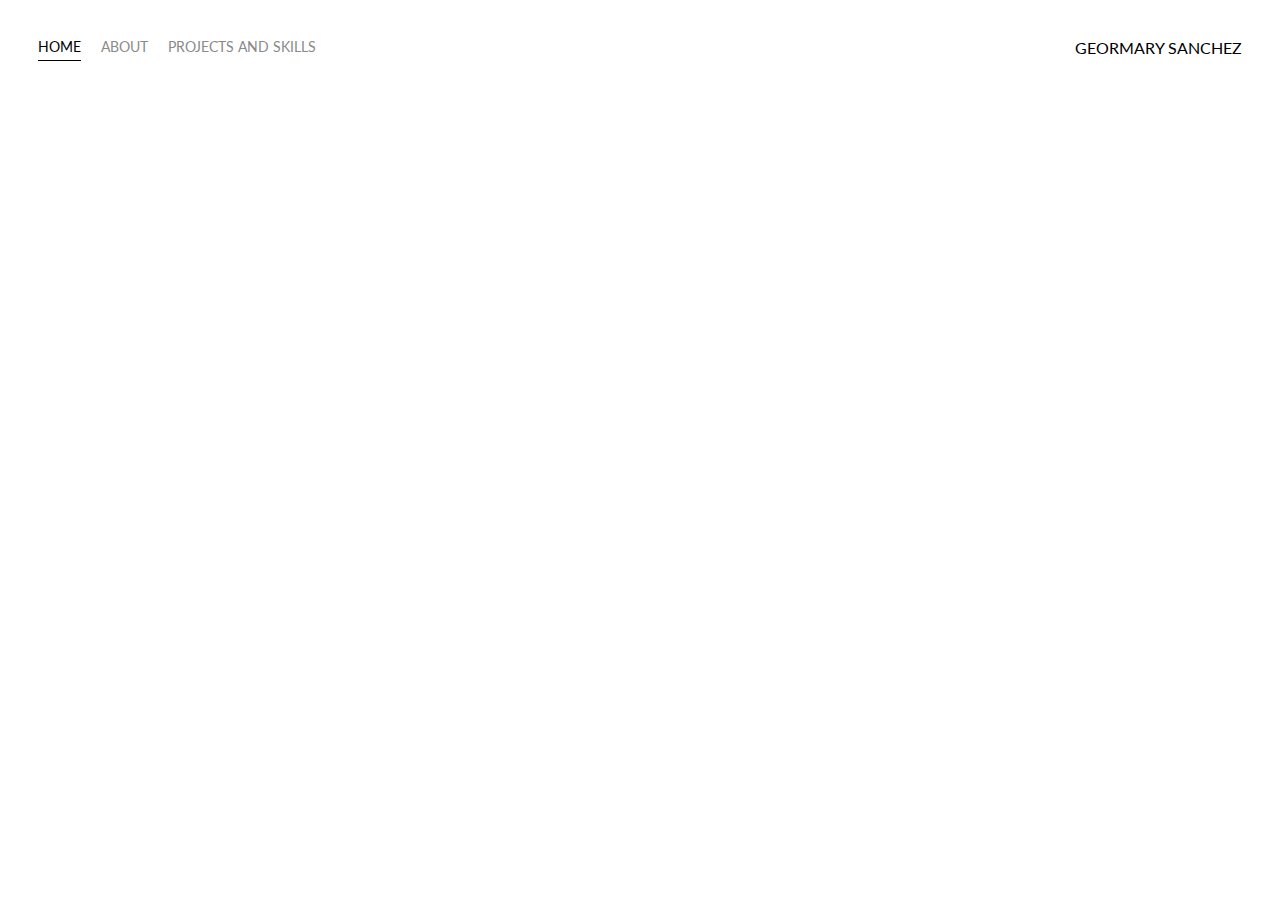
==== index.html @ dc1d9352 "first draft" ====
<!DOCTYPE html>
<html lang='en'>

<head>
  <meta charset='UTF-8'>
  <title>Geormary</title>
  <link href="https://fonts.googleapis.com/css?family=Lato" rel="stylesheet">
  <link rel="stylesheet" href="styles.css">
</head>

<body>
  <div class="container">
    <div class="nav-wrapper">
      <div class="left-side">
        <div class="nav-link-wrapper active-nav-link">
          <a href="index.html">Home</a>
        </div>
        <div class="nav-link-wrapper">
            <a href="about.html">About</a>
          </div>
        <div class="nav-link-wrapper">
          <a href="project.html">Projects and Skills</a>
        </div>
      </div>

      <div class="right-side">
        <div class="brand">
          GEORMARY SANCHEZ
        </div>
      </div>
    </div>

    <div class="content-wrapper">
      
    </div>
  </div>

</body>

<script>
  const portfolioItems = document.querySelectorAll('.portfolio-item-wrapper');

  portfolioItems.forEach(portfolioItem => {
    portfolioItem.addEventListener('mouseover', () => {
      console.log(portfolioItem.childNodes[1].classList)
      portfolioItem.childNodes[1].classList.add('image-blur');
    });

    portfolioItem.addEventListener('mouseout', () => {
      console.log(portfolioItem.childNodes[1].classList)
      portfolioItem.childNodes[1].classList.remove('image-blur');
    });
  });

</script>

</html>
---- styles.css ----
body {
    font-family: "Lato", sans-serif;
    margin: 0px;
  }
  
  .container {
    display: grid;
    grid-template-columns: 1fr;
  }
  
  .nav-wrapper {
    display: flex;
    justify-content: space-between;
    padding: 38px;
  }
  
  .left-side {
    display: flex;
  }
  
  .nav-wrapper > .left-side > div {
    margin-right: 20px;
    text-transform: uppercase;
    font-size: 0.9rem;
  }
  
  .nav-link-wrapper {
    height: 22px;
    border-bottom: 1px solid transparent;
    transition: border-bottom 0.5s;
  }
  
  .active-nav-link {
    border-bottom: 1px solid black;
  }
  
  .active-nav-link a {
    color: black !important;
  }
  
  .nav-link-wrapper a {
    color: #8a8a8a;
    text-decoration: none;
    transition: color 0.5s;
  }
  
  .nav-link-wrapper:hover {
    border-bottom: 1px solid black;
  }
  
  .nav-link-wrapper a:hover {
    color: black;
  }
  
  .portfolio-items-wrapper {
    display: grid;
    grid-template-columns: 1fr 1fr 1fr;
  }
  
  .portfolio-item-wrapper {
    position: relative;
  }
  
  .portfolio-img-background {
    background-size: cover;
    background-position: center;
    background-repeat: no-repeat;
    height: 350px;
    width: 100%;
  }
  
  .img-text-wrapper {
    position: absolute;
    top: 0;
    display: flex;
    flex-direction: column;
    justify-content: center;
    align-items: center;
    height: 100%;
    text-align: center;
    padding-left: 100px;
    padding-right: 100px;
  }
  
  .img-text-wrapper .subtitle {
    transition: 1s;
    color: transparent;
  }
  
  .image-blur {
    transition: 1s;
    filter: brightness(10%);
  }
  
  .img-text-wrapper:hover .subtitle {
    color: lightseagreen;
    font-weight: 600;
  }
  
  .logo-wrapper img {
    width: 50%;
    margin-bottom: 20px;
  }
  
  .two-column-wrapper {
    display: grid;
    grid-template-columns: 1fr 1fr;
  }
  
  .profile-image-wrapper img {
    width: 100%;
  }
  
  .profile-content-wrapper {
    padding: 30px;
  }
  
  .profile-content-wrapper h1 {
    color: lightseagreen;
  }
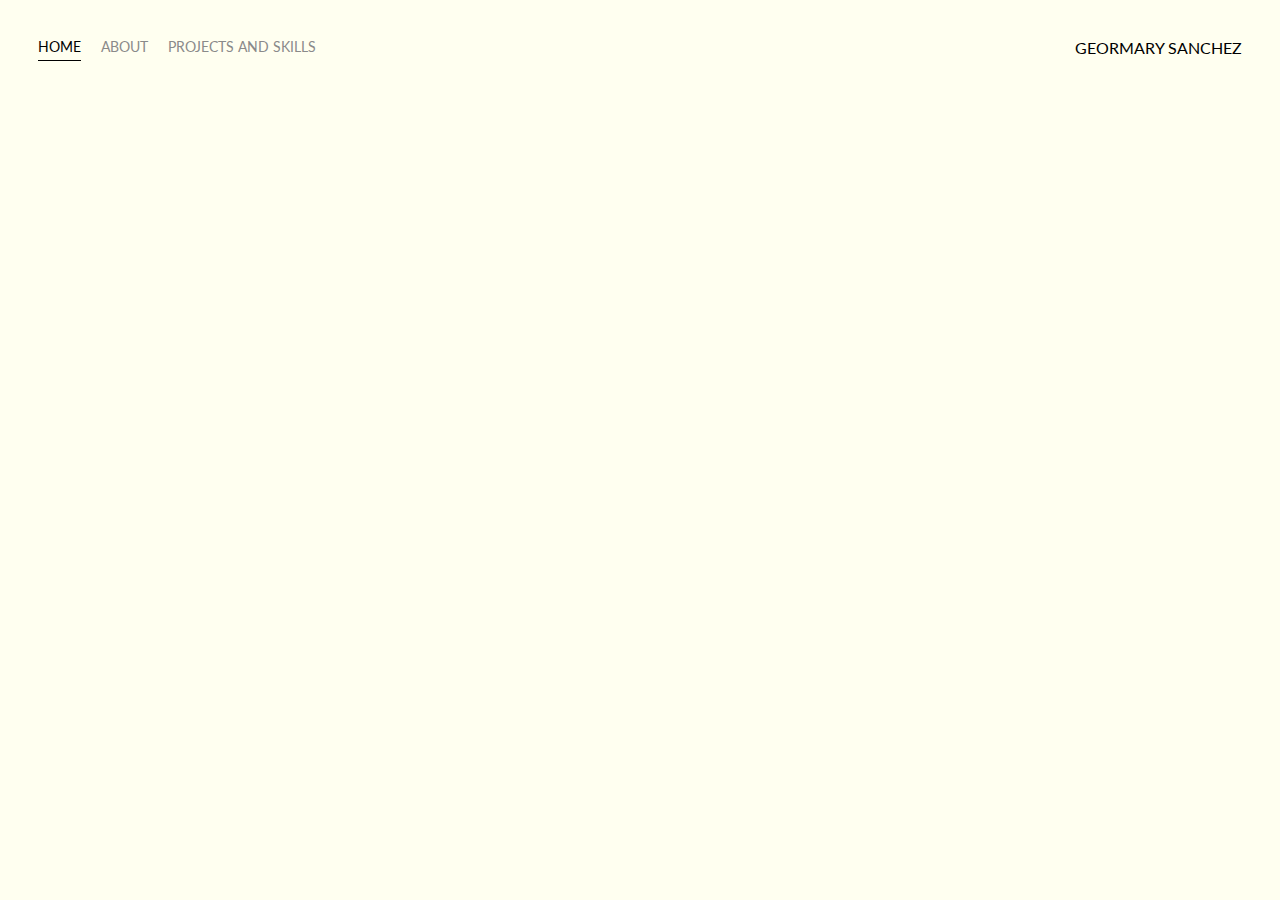
==== commit 2ea1d99f: "first draft" ====
--- a/index.html
+++ b/index.html
@@ -8,7 +8,7 @@
   <link rel="stylesheet" href="styles.css">
 </head>
 
-<body>
+<body> 
   <div class="container">
     <div class="nav-wrapper">
       <div class="left-side">
--- a/styles.css
+++ b/styles.css
@@ -1,6 +1,7 @@
 body {
     font-family: "Lato", sans-serif;
     margin: 0px;
+    background-color: ivory;
   }
   
   .container {
@@ -54,7 +55,7 @@
   
   .portfolio-items-wrapper {
     display: grid;
-    grid-template-columns: 1fr 1fr 1fr;
+    grid-template-columns: repeat(4, 1fr);
   }
   
   .portfolio-item-wrapper {
@@ -105,6 +106,7 @@
   .two-column-wrapper {
     display: grid;
     grid-template-columns: 1fr 1fr;
+    margin: 30px
   }
   
   .profile-image-wrapper img {
@@ -116,5 +118,5 @@
   }
   
   .profile-content-wrapper h1 {
-    color: lightseagreen;
+    color: #972705;
   }